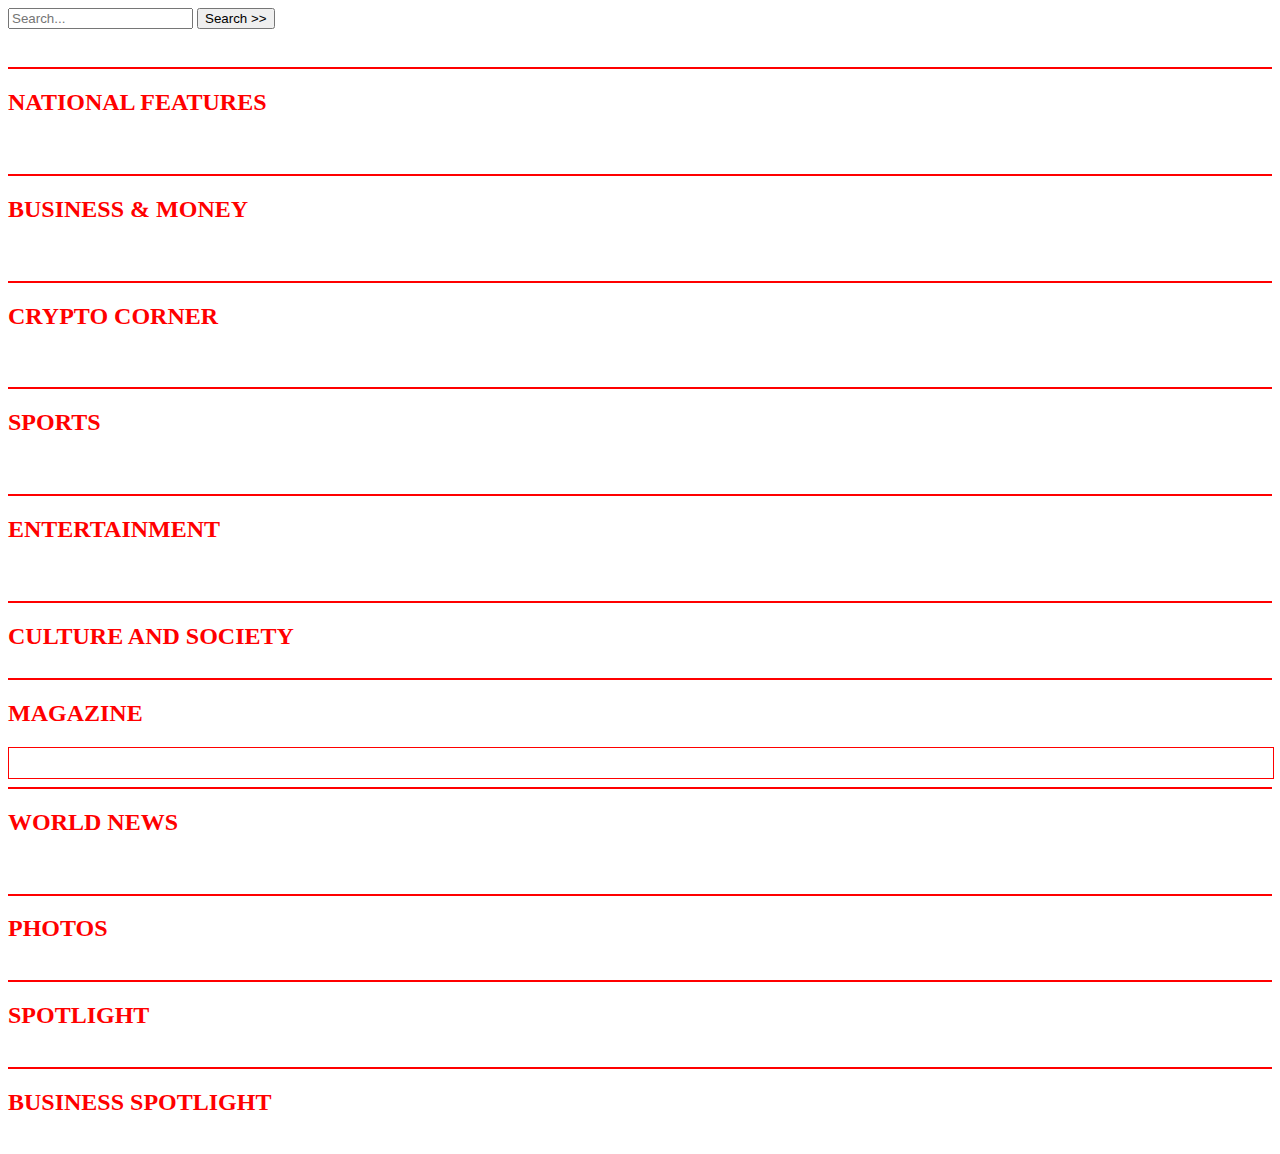
==== index.html @ 34622169 "first commit" ====
<!DOCTYPE html>
<html lang="en">
<head>
    <meta charset="UTF-8">
    <meta http-equiv="X-UA-Compatible" content="IE=edge">
    <meta name="viewport" content="width=device-width, initial-scale=1.0">
    <title>Document</title>
    <link rel="stylesheet" href="/styles_av/styles_2.css">
    <link rel="stylesheet" href="/styles_av/styles_con_1.css">
    <link rel="stylesheet" href="/styles/navbar.css">
    <link rel="stylesheet" href="/styles/style.css">
    <link rel="stylesheet" href="/styles_sd/footer.css">
    <style>
        #p1{
            height: 200px;
            width: fit-content;
        }
    </style>
</head>
<body>
    <!-- Header -->
    <div id="logo_section">
       
    </div>

    <!-- Navbar -->
    <div id="navbar"></div>

    <!-- Search Bar -->
    <div id="search">
        <input id="search_input" type="text" placeholder="Search...">
        <button onclick="search()">Search >></button>
    </div>


    <div id="container_Av">
        <div id="block_1_av_1"> 
            <div id="minidiv_1" class="box"></div>
            <div id="minidiv_2" class="box"></div>
        </div>
       
        <div id="block_2_av_1" class="box"></div>
        <div id="block_3_av_1" class="box"></div>
    </div>

    <!-- national news -->
    <hr id="hr_av_2" >
    <h2  >NATIONAL FEATURES</h2>

    
    <div id="container_2_Av_2">
        <div id="block_a_av_2" class="box"></div>
        <div id="block_b_av_2" class="box"></div>
        <div id="block_c_av_2" class="box"></div>
    </div>

<!-- BUSINESS & MONEY -->
<hr id="hr_av_2" >
    <h2>BUSINESS & MONEY</h2>
    <div id="container_3_Av_3">
        <div id="block_a_av_3" class="box"></div>
        <div id="block_b_av_3" class="box"></div>
        <div id="block_c_av_3" class="box"></div>
    </div>

    <!-- CRYPTO CORNER -->
 
    <hr id="hr_av_2" >
    <h2>CRYPTO CORNER</h2>
    <div id="container_4_Av_4">
        <div id="block_a_av_4" class="box"></div>
        <div id="block_b_av_4" class="box"></div>
        <div id="block_c_av_4" class="box"></div>
        <div id="block_d_av_4" class="box"></div>
    </div>
<!-- SPORTS -->
<hr id="hr_av_2" >
<h2>SPORTS</h2>
<div id="container_5_Av_5">
    <div id="block_a_av_5" class="box"></div>
    <div id="block_b_av_5" class="box"></div>
    <div id="block_c_av_5" class="box"></div>
    <div id="block_d_av_5" class="box"></div>
</div>
<!-- ENTERTAINMENT -->
<hr id="hr_av_2" >
<h2>ENTERTAINMENT</h2>
<div id="container_6_Av_6">
    <div id="block_a_av_6" class="box"></div>
    <div id="block_b_av_6" class="box"></div>
    <div id="block_c_av_6" class="box"></div>
</div> 


<!-- CULTURE AND SOCIETY -->
<hr id="hr_av_2" >
<h2>CULTURE AND SOCIETY</h2>
<div id="container_7_Av_7" class="box"></div> 


<!-- MAGAZINE -->
 <hr id="hr_av_2" >
<h2>MAGAZINE</h2>
<div id="container_8_Av_8">
    <div id="block_a_av_8">
        <div id="block_a_av_8_min_1" class="box"></div>
        <div id="block_a_av_8_min_2" class="box"></div>
    </div>
    <div id="block_b_av_8" class="box"></div>
    <div id="block_c_av_8" class="box"></div> 
</div>


<!-- WORLD NEWS -->
<hr id="hr_av_2" >
<h2>WORLD NEWS</h2>
<div id="container_9_Av_9">
    <div id="block_a_av_9" class="box"></div>
    <div id="block_b_av_9" class="box"></div>
    <div id="block_c_av_9" class="box"></div>
    <div id="block_d_av_9" class="box"></div>
   
</div>


<!-- PHOTOS -->

<hr id="hr_av_2" >
<h2>PHOTOS</h2>
<div id="container_10_Av_10" class="box"></div> 

<!-- SPOTLIGHT -->
<hr id="hr_av_2" >
<h2>SPOTLIGHT</h2>
<div id="container_11_Av_11" class="box"></div>


<!-- BUSINESS SPOTLIGHT -->
<hr id="hr_av_2" >
<h2>BUSINESS SPOTLIGHT</h2>
<div id="container_12_Av_12" class="box"></div>

<div id="container"></div>

<div id="bottom"></div>

</body>
</html>
<script src="/scripts/index.js"></script>
<script src="/scripts/module.js" type="module"></script>
<script src="/scripts/search_page_functions.js"></script>
<script src="/scripts/navbar_items_search.js"></script>
---- styles_av/styles_2.css ----
.box > div:hover{
    cursor: pointer;
}

/* .box > div > h3{
    font-size: 25px;
} */






/* NATIONAL FEATURES */
#container_2_Av_2{
    width: 100%;
    height:auto;
    display: flex;
    /* border:1px solid red; */

}
#container_2_Av_2>div{
    width: 30%;
    height: auto;
    /* border: 1px solid red; */
    margin:10px;
    padding:5px
}

 
 /* BUSINESS & MONEY */

#container_3_Av_3{
    width: 100%;
    height:auto;
    display: flex;
    /* border:1px solid red; */

}
#container_3_Av_3>div{
    width: 30%;
    height: auto;
    /* border: 1px solid red; */
    margin:10px;
    padding:5px
}

/* CRYPTO CORNER */

#container_4_Av_4{
    width: 100%;
    height:auto;
    display: flex;
    /* border:1px solid red; */

}
#container_4_Av_4>div{
    width: 30%;
    height: auto;
    /* border: 1px solid red; */
    margin:10px;
    padding:5px
}

/* SPORTS */

#container_5_Av_5{
    width: 100%;
    height:auto;
    display: flex;
    /* border:1px solid red; */

}
#container_5_Av_5>div{
    width: 30%;
    height: auto;
    /* border: 1px solid red; */
    margin:10px;
    padding:5px
}

/* ENTERTAINMENT */

#container_6_Av_6{
    width: 100%;
    height:auto;
    display: flex;
    /* border:1px solid red; */

}
#container_6_Av_6>div{
    width: 30%;
    height: auto;
    /* border: 1px solid red; */
    margin:10px;
    padding:5px
}


/* CULTURE AND SOCIETY */
#container_7_Av_7{
    width: 100%;
    height:auto;
   display: grid;
   grid-template-columns: repeat(4,1fr);
   justify-content: space-evenly;
gap:10px;
    /* border:1px solid red; */

}



/* //magzine */
#container_8_Av_8{
    width: 100%;
    height:auto;
    display: flex;
    
    border:1px solid red;

}
#container_8_Av_8>div{
    width: 30%;
    height: auto;
    /* border: 1px solid red; */
    margin:10px;
    padding:5px
}

/* <!-- WORLD NEWS --> */
#container_9_Av_9{
    width: 100%;
    height:auto;
    display: flex;
  

}
#container_9_Av_9>div{
    width: 30%;
    height: auto;
    margin:10px;
    padding:5px
}
#block_a_av_8_min_2{
    display: grid;
    grid-template-columns: repeat(2,1fr);
    gap:8px
}

/* PHOTOS */
#container_10_Av_10{
    width: 100%;
    height:auto;
   display: grid;
   grid-template-columns: repeat(4,1fr);
    /* border:1px solid red; */  gap:10px;
    padding:5px

}
/* #container_10_Av_10>div{
    width: 100%;
    height: auto;
   
} */

/* spotlinght */
#container_11_Av_11{
    width: 100%;
    height:auto;
   display: grid;
   grid-template-columns: repeat(4,1fr);
   
    gap:10px;
    padding:5px

}

/* 
#container_11_Av_11>div{
    width: 100%;
    height: auto;
  
}  */


/* BUSINESS SPOTLIGHT */
#container_12_Av_12{
    width: 100%;
    height:auto;
   display: grid;
   grid-template-columns: repeat(4,1fr);
  
    gap:10px;
    padding:5px

}
---- styles_av/styles_con_1.css ----
/* top-contaniner_Av */
#container_Av{
    width: 100%;
    height:fit-content;
    display: flex;
    justify-content: space-evenly;
    /* border:1px solid red; */

}
#container_Av>div{
    width: 30%;
    height: fit-content;
    /* border: 1px solid blue; */
    margin:10px;
    padding:5px
}
#block_3_av_1{
    width: fit-content;
}
#minidiv_2{
    display: grid;
    grid-template-columns: repeat(2,1fr);
    gap:5px
}

#block_3_av_1>img{
height: 150px;
/* border:1 px solid green */
}
img{
    width: 100%;
    height: auto;
}
#hr_av_2{
   
    border: 1px solid red;
}
h2{
    color:red
}



.box > div:hover{
    cursor: pointer;
}

/* .box > div > h3{
    font-size: 25px;
} */

.box > div > p{
    font-size: 15px;
}
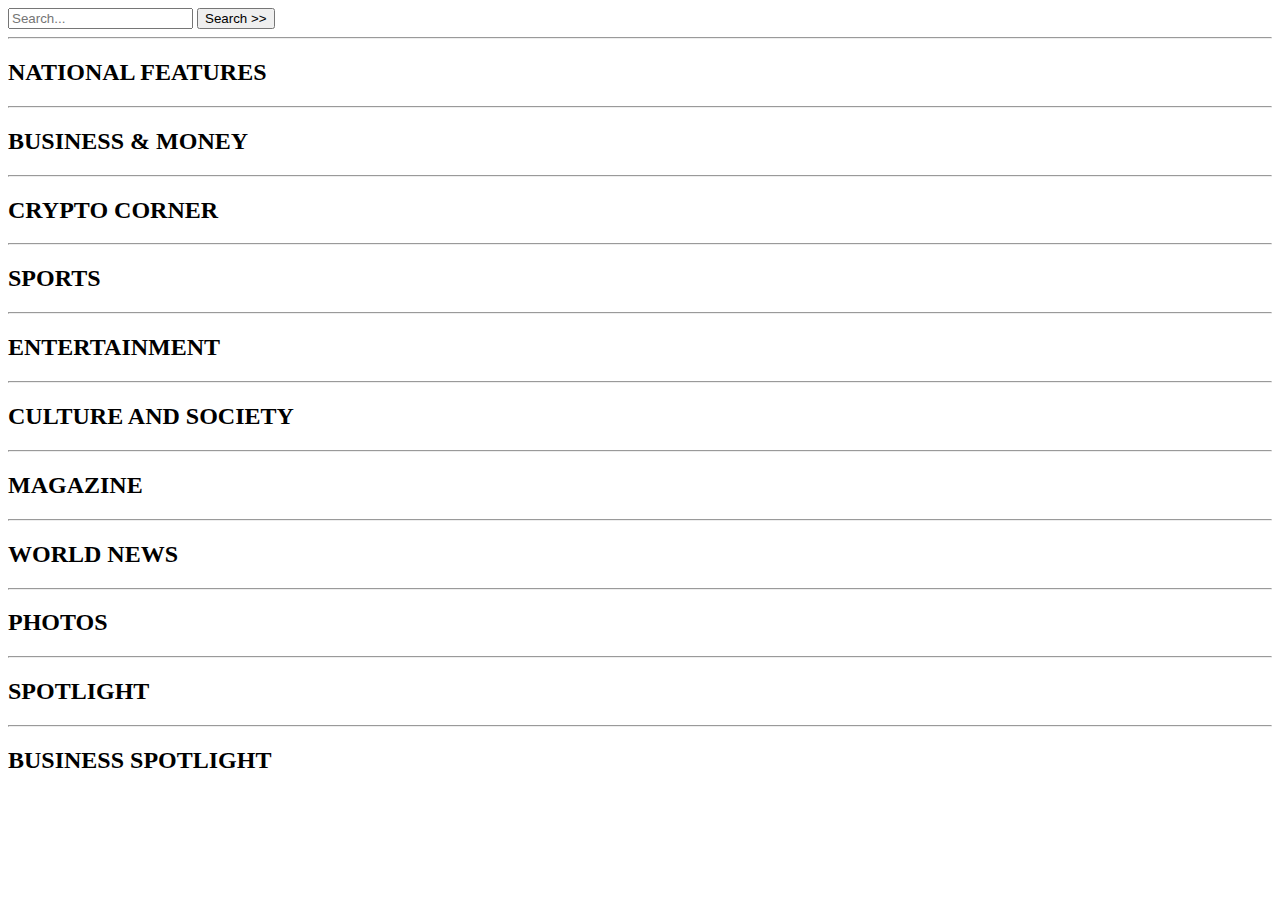
==== commit 8d0c4473: "sd's 3rd data commit" ====
--- a/index.html
+++ b/index.html
@@ -5,11 +5,11 @@
     <meta http-equiv="X-UA-Compatible" content="IE=edge">
     <meta name="viewport" content="width=device-width, initial-scale=1.0">
     <title>Document</title>
-    <link rel="stylesheet" href="/styles_av/styles_2.css">
-    <link rel="stylesheet" href="/styles_av/styles_con_1.css">
-    <link rel="stylesheet" href="/styles/navbar.css">
-    <link rel="stylesheet" href="/styles/style.css">
-    <link rel="stylesheet" href="/styles_sd/footer.css">
+    <link rel="stylesheet" href="/Outlook-India-Project/styles_av/styles_2.css">
+    <link rel="stylesheet" href="/Outlook-India-Project/styles_av/styles_con_1.css">
+    <link rel="stylesheet" href="/Outlook-India-Project/styles/navbar.css">
+    <link rel="stylesheet" href="/Outlook-India-Project/styles/style.css">
+    <link rel="stylesheet" href="/Outlook-India-Project/styles_sd/footer.css">
     <style>
         #p1{
             height: 200px;
@@ -18,6 +18,7 @@
     </style>
 </head>
 <body>
+
     <!-- Header -->
     <div id="logo_section">
        
@@ -146,7 +147,8 @@
 
 </body>
 </html>
-<script src="/scripts/index.js"></script>
-<script src="/scripts/module.js" type="module"></script>
-<script src="/scripts/search_page_functions.js"></script>
-<script src="/scripts/navbar_items_search.js"></script>+
+<script src="/Outlook-India-Project/scripts/index.js"></script>
+<script src="/Outlook-India-Project/scripts/module.js" type="module"></script>
+<script src="/Outlook-India-Project/scripts/search_page_functions.js"></script>
+<script src="/Outlook-India-Project/scripts/navbar_items_search.js"></script>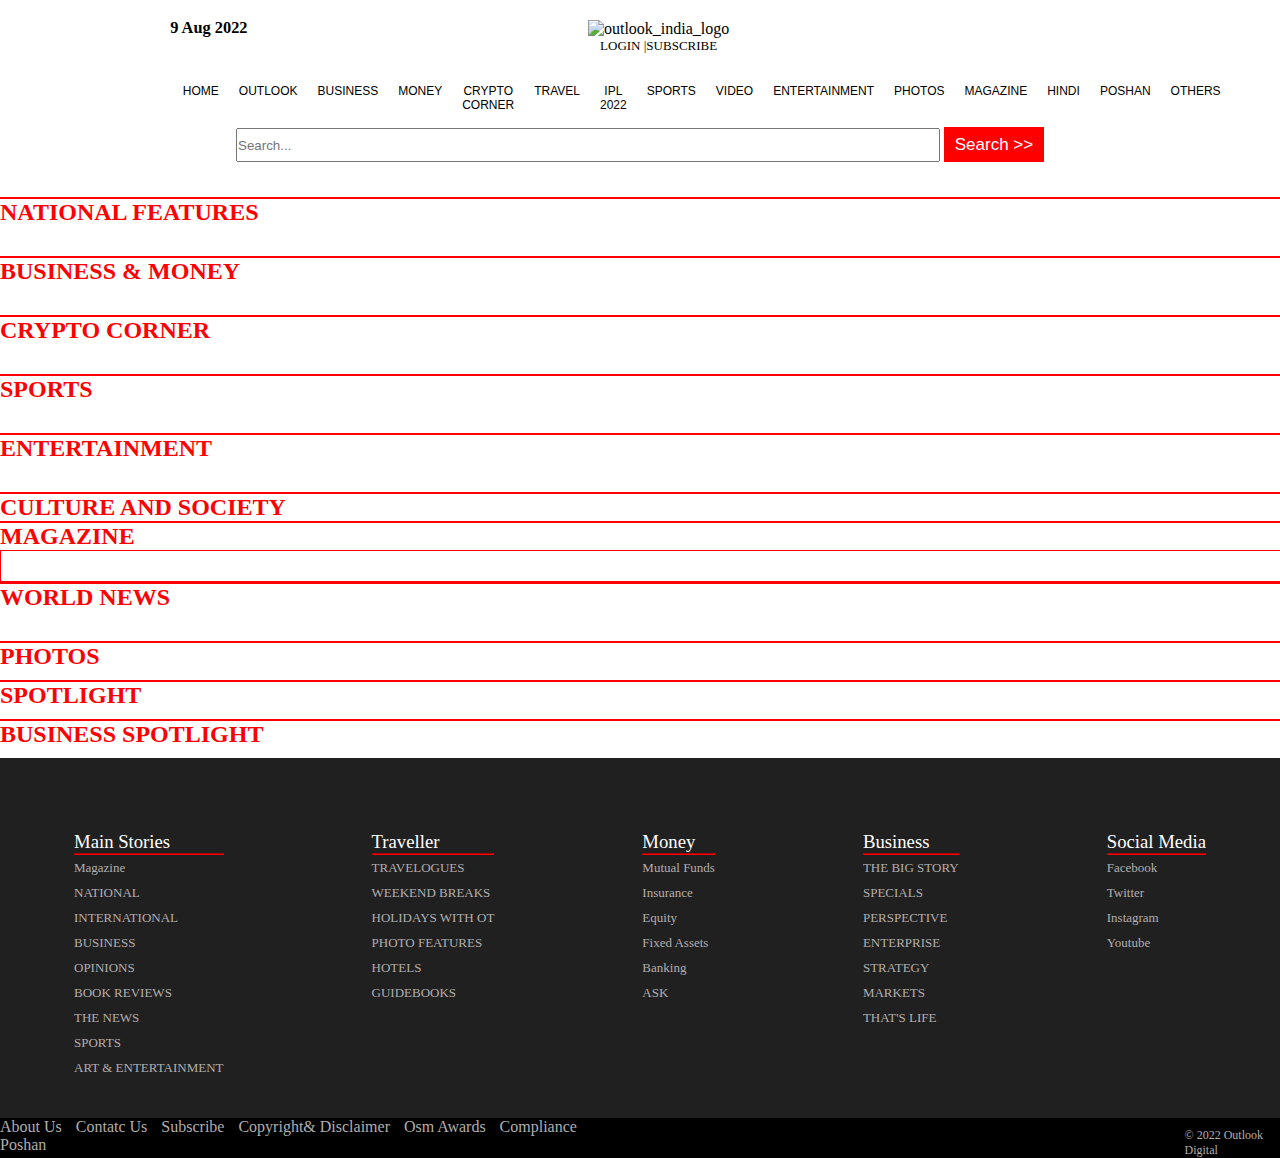
==== commit 585d0a5c: "API Issue Resolved With New API" ====
--- a/index.html
+++ b/index.html
@@ -5,11 +5,11 @@
     <meta http-equiv="X-UA-Compatible" content="IE=edge">
     <meta name="viewport" content="width=device-width, initial-scale=1.0">
     <title>Document</title>
-    <link rel="stylesheet" href="/Outlook-India-Project/styles_av/styles_2.css">
-    <link rel="stylesheet" href="/Outlook-India-Project/styles_av/styles_con_1.css">
-    <link rel="stylesheet" href="/Outlook-India-Project/styles/navbar.css">
-    <link rel="stylesheet" href="/Outlook-India-Project/styles/style.css">
-    <link rel="stylesheet" href="/Outlook-India-Project/styles_sd/footer.css">
+    <link rel="stylesheet" href="/styles_av/styles_2.css">
+    <link rel="stylesheet" href="/styles_av/styles_con_1.css">
+    <link rel="stylesheet" href="/styles/navbar.css">
+    <link rel="stylesheet" href="/styles/style.css">
+    <link rel="stylesheet" href="/styles_sd/footer.css">
     <style>
         #p1{
             height: 200px;
@@ -18,7 +18,6 @@
     </style>
 </head>
 <body>
-
     <!-- Header -->
     <div id="logo_section">
        
@@ -147,8 +146,7 @@
 
 </body>
 </html>
-
-<script src="/Outlook-India-Project/scripts/index.js"></script>
-<script src="/Outlook-India-Project/scripts/module.js" type="module"></script>
-<script src="/Outlook-India-Project/scripts/search_page_functions.js"></script>
-<script src="/Outlook-India-Project/scripts/navbar_items_search.js"></script>+<script src="/scripts/index.js"></script>
+<script src="/scripts/module.js" type="module"></script>
+<script src="/scripts/search_page_functions.js"></script>
+<script src="/scripts/navbar_items_search.js"></script>--- a/styles_av/styles_2.css
+++ b/styles_av/styles_2.css
@@ -0,0 +1,200 @@
+.box > div:hover{
+    cursor: pointer;
+}
+
+/* .box > div > h3{
+    font-size: 25px;
+} */
+
+
+
+
+
+
+/* NATIONAL FEATURES */
+#container_2_Av_2{
+    width: 100%;
+    height:auto;
+    display: flex;
+    /* border:1px solid red; */
+
+}
+#container_2_Av_2>div{
+    width: 30%;
+    height: auto;
+    /* border: 1px solid red; */
+    margin:10px;
+    padding:5px
+}
+
+ 
+ /* BUSINESS & MONEY */
+
+#container_3_Av_3{
+    width: 100%;
+    height:auto;
+    display: flex;
+    /* border:1px solid red; */
+
+}
+#container_3_Av_3>div{
+    width: 30%;
+    height: auto;
+    /* border: 1px solid red; */
+    margin:10px;
+    padding:5px
+}
+
+/* CRYPTO CORNER */
+
+#container_4_Av_4{
+    width: 100%;
+    height:auto;
+    display: flex;
+    /* border:1px solid red; */
+
+}
+#container_4_Av_4>div{
+    width: 30%;
+    height: auto;
+    /* border: 1px solid red; */
+    margin:10px;
+    padding:5px
+}
+
+/* SPORTS */
+
+#container_5_Av_5{
+    width: 100%;
+    height:auto;
+    display: flex;
+    /* border:1px solid red; */
+
+}
+#container_5_Av_5>div{
+    width: 30%;
+    height: auto;
+    /* border: 1px solid red; */
+    margin:10px;
+    padding:5px
+}
+
+/* ENTERTAINMENT */
+
+#container_6_Av_6{
+    width: 100%;
+    height:auto;
+    display: flex;
+    /* border:1px solid red; */
+
+}
+#container_6_Av_6>div{
+    width: 30%;
+    height: auto;
+    /* border: 1px solid red; */
+    margin:10px;
+    padding:5px
+}
+
+
+/* CULTURE AND SOCIETY */
+#container_7_Av_7{
+    width: 100%;
+    height:auto;
+   display: grid;
+   grid-template-columns: repeat(4,1fr);
+   justify-content: space-evenly;
+gap:10px;
+    /* border:1px solid red; */
+
+}
+
+
+
+/* //magzine */
+#container_8_Av_8{
+    width: 100%;
+    height:auto;
+    display: flex;
+    
+    border:1px solid red;
+
+}
+#container_8_Av_8>div{
+    width: 30%;
+    height: auto;
+    /* border: 1px solid red; */
+    margin:10px;
+    padding:5px
+}
+
+/* <!-- WORLD NEWS --> */
+#container_9_Av_9{
+    width: 100%;
+    height:auto;
+    display: flex;
+  
+
+}
+#container_9_Av_9>div{
+    width: 30%;
+    height: auto;
+    margin:10px;
+    padding:5px
+}
+#block_a_av_8_min_2{
+    display: grid;
+    grid-template-columns: repeat(2,1fr);
+    gap:8px
+}
+
+/* PHOTOS */
+#container_10_Av_10{
+    width: 100%;
+    height:auto;
+   display: grid;
+   grid-template-columns: repeat(4,1fr);
+    /* border:1px solid red; */  gap:10px;
+    padding:5px
+
+}
+/* #container_10_Av_10>div{
+    width: 100%;
+    height: auto;
+   
+} */
+
+/* spotlinght */
+#container_11_Av_11{
+    width: 100%;
+    height:auto;
+   display: grid;
+   grid-template-columns: repeat(4,1fr);
+   
+    gap:10px;
+    padding:5px
+
+}
+
+/* 
+#container_11_Av_11>div{
+    width: 100%;
+    height: auto;
+  
+}  */
+
+
+/* BUSINESS SPOTLIGHT */
+#container_12_Av_12{
+    width: 100%;
+    height:auto;
+   display: grid;
+   grid-template-columns: repeat(4,1fr);
+  
+    gap:10px;
+    padding:5px
+
+}
+
+
+
--- a/styles_av/styles_con_1.css
+++ b/styles_av/styles_con_1.css
@@ -0,0 +1,56 @@
+
+
+/* top-contaniner_Av */
+#container_Av{
+    width: 100%;
+    height:fit-content;
+    display: flex;
+    justify-content: space-evenly;
+    /* border:1px solid red; */
+
+}
+#container_Av>div{
+    width: 30%;
+    height: fit-content;
+    /* border: 1px solid blue; */
+    margin:10px;
+    padding:5px
+}
+#block_3_av_1{
+    width: fit-content;
+}
+#minidiv_2{
+    display: grid;
+    grid-template-columns: repeat(2,1fr);
+    gap:5px
+}
+
+#block_3_av_1>img{
+height: 150px;
+/* border:1 px solid green */
+}
+img{
+    width: 100%;
+    height: auto;
+}
+#hr_av_2{
+   
+    border: 1px solid red;
+}
+h2{
+    color:red
+}
+
+
+
+.box > div:hover{
+    cursor: pointer;
+}
+
+/* .box > div > h3{
+    font-size: 25px;
+} */
+
+.box > div > p{
+    font-size: 15px;
+}
--- a/styles/navbar.css
+++ b/styles/navbar.css
@@ -0,0 +1,99 @@
+*{
+    margin: 0;
+    padding: 0;
+}
+
+
+#logo_section{
+
+    display: flex;
+    flex-direction: row;
+    justify-content:space-around;
+    margin-top: 20px;
+    
+}
+
+#login_subscribe{
+    font-size: 13px;
+    font-weight: 400px;
+    display: flex;
+    flex-direction: row;
+    justify-content: center;
+}
+
+a{
+    text-decoration: none;
+    color: inherit;
+}
+
+
+
+
+#social_media{
+    
+    display: flex;
+    flex-direction: row;
+    /* margin-left: 50px; */
+}
+
+#social_media>div{
+    margin-right: 10px;
+}
+
+#date{
+    font-size: 14px;
+    font-weight: 400px;
+    line-height: 15.6px;
+    
+}
+
+
+#navbar{
+    margin: auto;
+    width: 73%;
+    text-align: center;
+    margin-top: 20px;
+}
+
+#navbar ul{
+    display: inline-flex;
+    list-style: none;
+}
+
+#navbar ul li{
+    width:90%;
+    margin: 10px;
+    font-size: 12px;
+    font-family: sans-serif; 
+}
+
+hr{
+    background-color:rgb(210, 5, 30);
+}
+
+/* #top-menu>li:hover{
+    color:rgb(210, 5, 30);
+    border-radius: 3px;
+    background:#e9e9e9; 
+} */
+
+.sub-menu1{
+    display: none;
+}
+#navbar ul li:hover{
+    color: red;
+}
+
+#navbar ul li:hover .sub-menu1{
+    margin-top: 13px;
+    margin-left: -2px;
+    width: fit-content;
+    display: block;
+    position: absolute;
+    background:rgb(233, 232, 232);
+    
+}
+ .sub-menu1 ul li:hover{
+    color: rgb(210, 5, 30);
+}
+
--- a/styles/style.css
+++ b/styles/style.css
@@ -0,0 +1,57 @@
+#detailed_news_box{
+    margin: auto;
+    height: fit-content;
+    width: 1100px;
+    padding: 25px;
+    box-shadow: rgba(0, 0, 0, 0.16) 0px 3px 6px, rgba(0, 0, 0, 0.23) 0px 3px 6px;
+}
+
+#detailed_news_box:hover{
+    cursor: pointer;
+}
+
+#detailed_news_box img{
+    margin-left: 10%;
+    height: 500px;
+}
+
+
+#search{
+    margin: auto;
+    width: fit-content;
+    padding: 5px;
+}
+
+#search input{
+    height: 30px;
+    width: 700px;
+    
+}
+
+#search button{
+    height: 35px;
+    width: 100px;
+    font-size: 17px;
+    color: white;
+    background-color: red;
+    border: none;
+}
+
+#container_searchPage{
+    margin: auto;
+    width: 1100px;
+    display: flex;
+    flex-direction: column;
+    gap: 15px;
+}
+
+#search_Page_box{
+    padding: 10px;
+    display: flex;
+    gap: 15px;
+    box-shadow: rgba(0, 0, 0, 0.16) 0px 3px 6px, rgba(0, 0, 0, 0.23) 0px 3px 6px;
+}
+
+#search_Page_box_blockA img{
+    height: 150px;
+}--- a/styles_sd/footer.css
+++ b/styles_sd/footer.css
@@ -0,0 +1,70 @@
+#container {
+    width: 100%;
+    height: 360px;
+    background-color: #212020;
+    display: flex;
+    justify-content: space-around;
+}
+
+.headings h3 {
+    color: white;
+    font-weight: lighter;
+    margin-top: 73px;
+}
+
+.rowlinks ul li {
+    list-style: none;
+    text-align: left;
+    line-height: 25px;
+    font-size: 13px;
+}
+
+#container a {
+    text-decoration: none;
+    color: #B1AEAE;
+}
+
+#bottom a{
+    text-decoration: none;
+    color: #B1AEAE;
+}
+
+.rowlinks .fa-brands {
+    margin-left: 20px;
+    align-items: center;
+}
+
+
+#bottom {
+    background-color: black;
+    width: 100%;
+    height: 40px;
+    margin-top: 0;
+    display: flex;
+}
+
+
+#bottom div p {
+    color: #B1AEAE;
+}
+
+#bottom div ul li {
+    display: inline-block;
+    padding-right: 10px;
+
+}
+
+#copy {
+    margin-left: 556px;
+    font-size: 12px;
+    position: relative;
+    top: 10px;
+}
+
+hr {
+    border-color: red;
+}
+
+.columnlink ul li:hover {
+    color: red;
+}